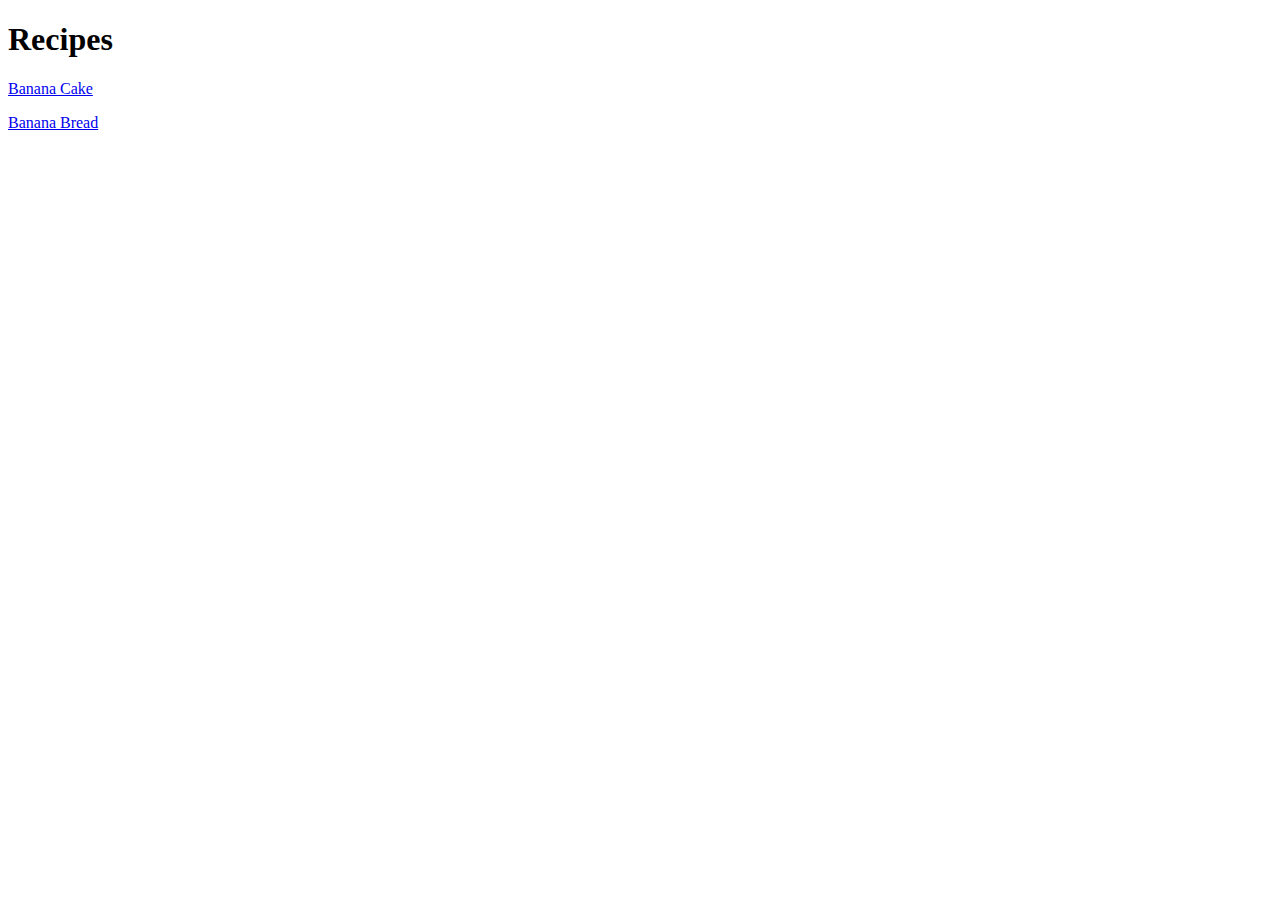
==== index.html @ 6caa3e31 "Add index.html and 2 banana recipes" ====
<!DOCTYPE html>
<html lang="en">
<head>
    <meta charset="UTF-8">
    <meta name="viewport" content="width=device-width, initial-scale=1.0">
    <title>Food Recipes</title>
</head>
<body>
    <h1>Recipes</h1>
    <p><a href="recipes/banana-cake.html">Banana Cake</a></p>
    <p><a href="recipes/banana-bread.html">Banana Bread</a></p>
</body>
</html>
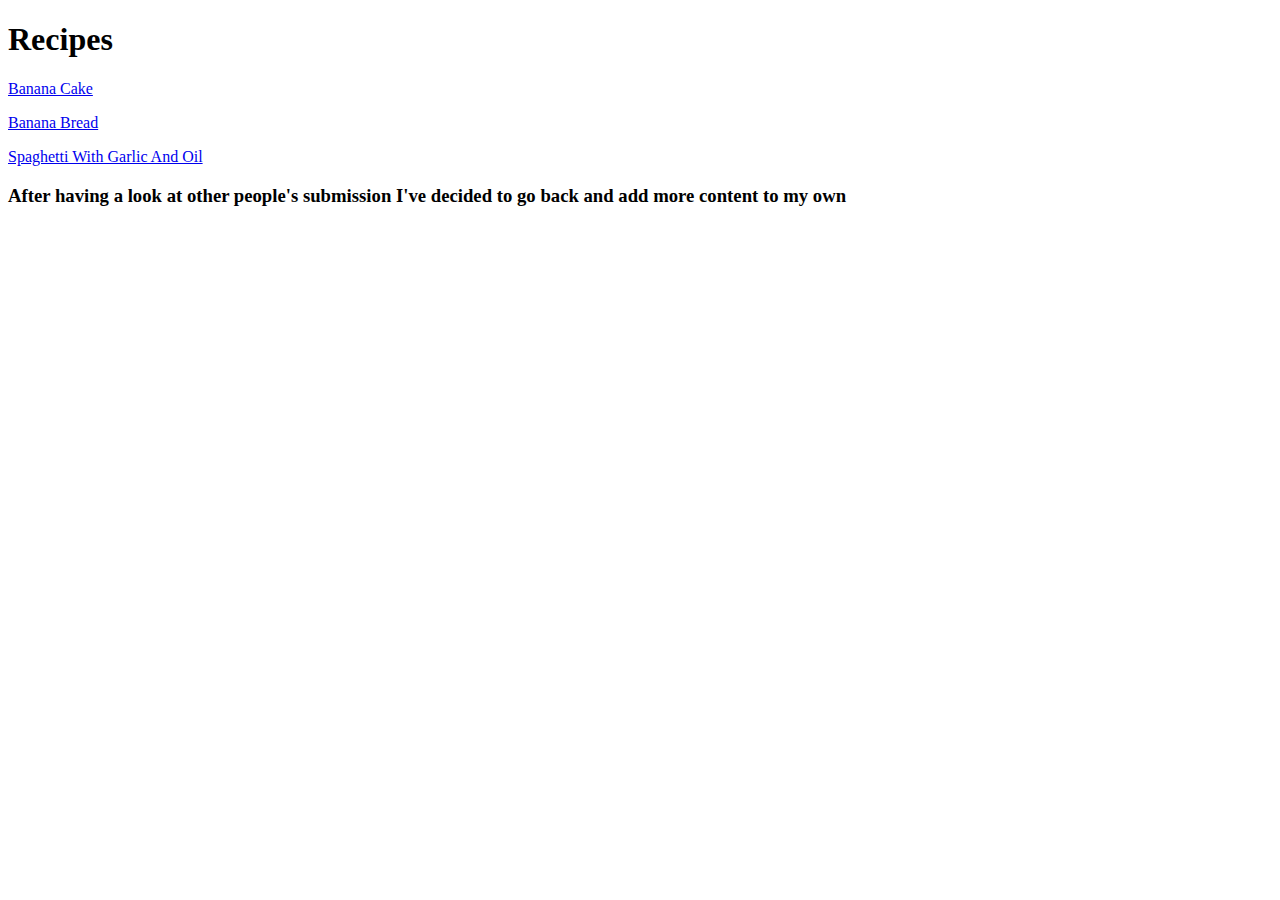
==== commit b0ac5702: "Add spaghetti-garlic-oil.html and more content" ====
--- a/index.html
+++ b/index.html
@@ -9,5 +9,7 @@
     <h1>Recipes</h1>
     <p><a href="recipes/banana-cake.html">Banana Cake</a></p>
     <p><a href="recipes/banana-bread.html">Banana Bread</a></p>
+    <p><a href="recipes/spaghetti-garlic-oil.html">Spaghetti With Garlic And Oil</a></p>
+    <h3>After having a look at other people's submission I've decided to go back and add more content to my own</h3>
 </body>
 </html>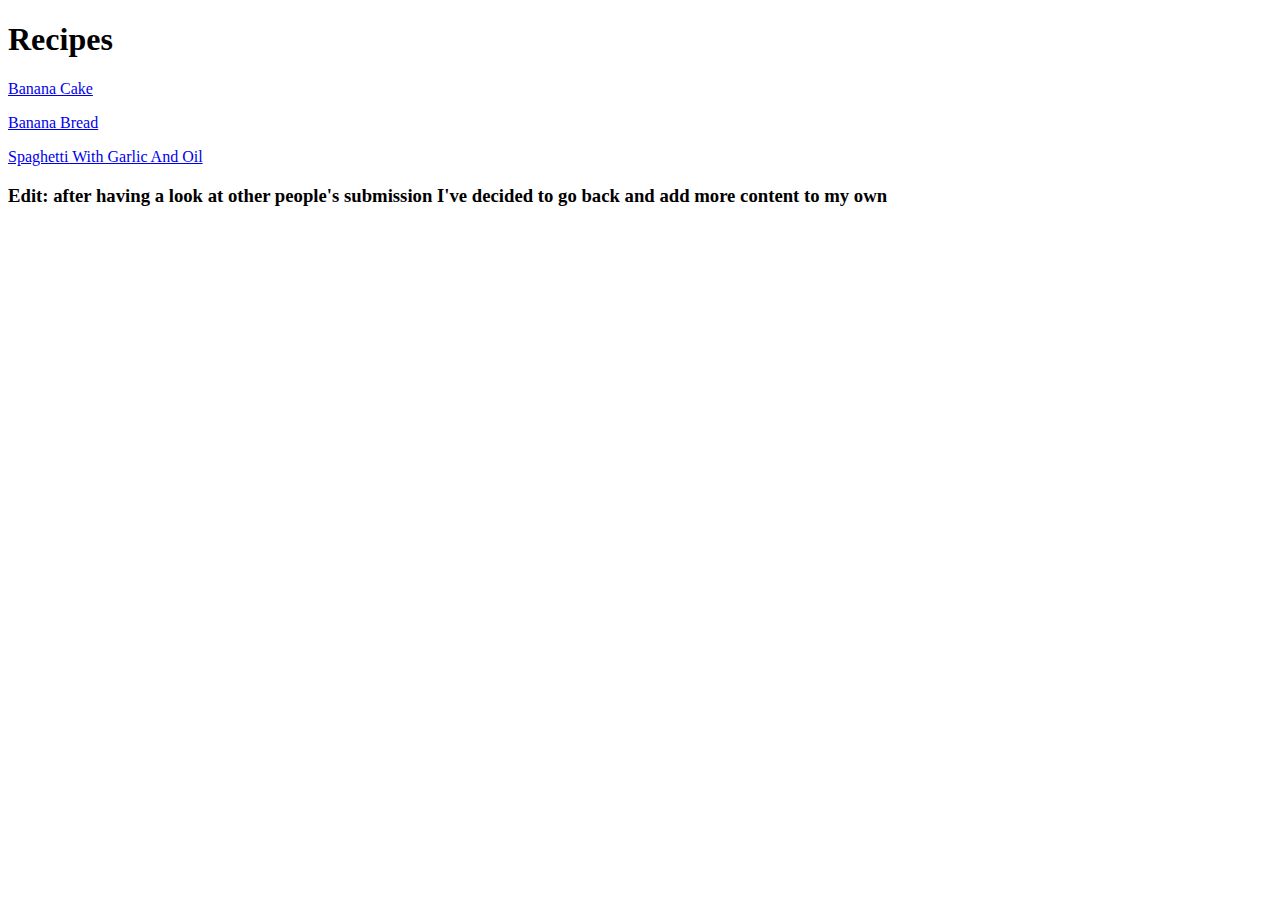
==== commit 5ff0cf62: "Add alt description for 2 banana recipes" ====
--- a/index.html
+++ b/index.html
@@ -10,6 +10,6 @@
     <p><a href="recipes/banana-cake.html">Banana Cake</a></p>
     <p><a href="recipes/banana-bread.html">Banana Bread</a></p>
     <p><a href="recipes/spaghetti-garlic-oil.html">Spaghetti With Garlic And Oil</a></p>
-    <h3>After having a look at other people's submission I've decided to go back and add more content to my own</h3>
+    <h3>Edit: after having a look at other people's submission I've decided to go back and add more content to my own</h3>
 </body>
 </html>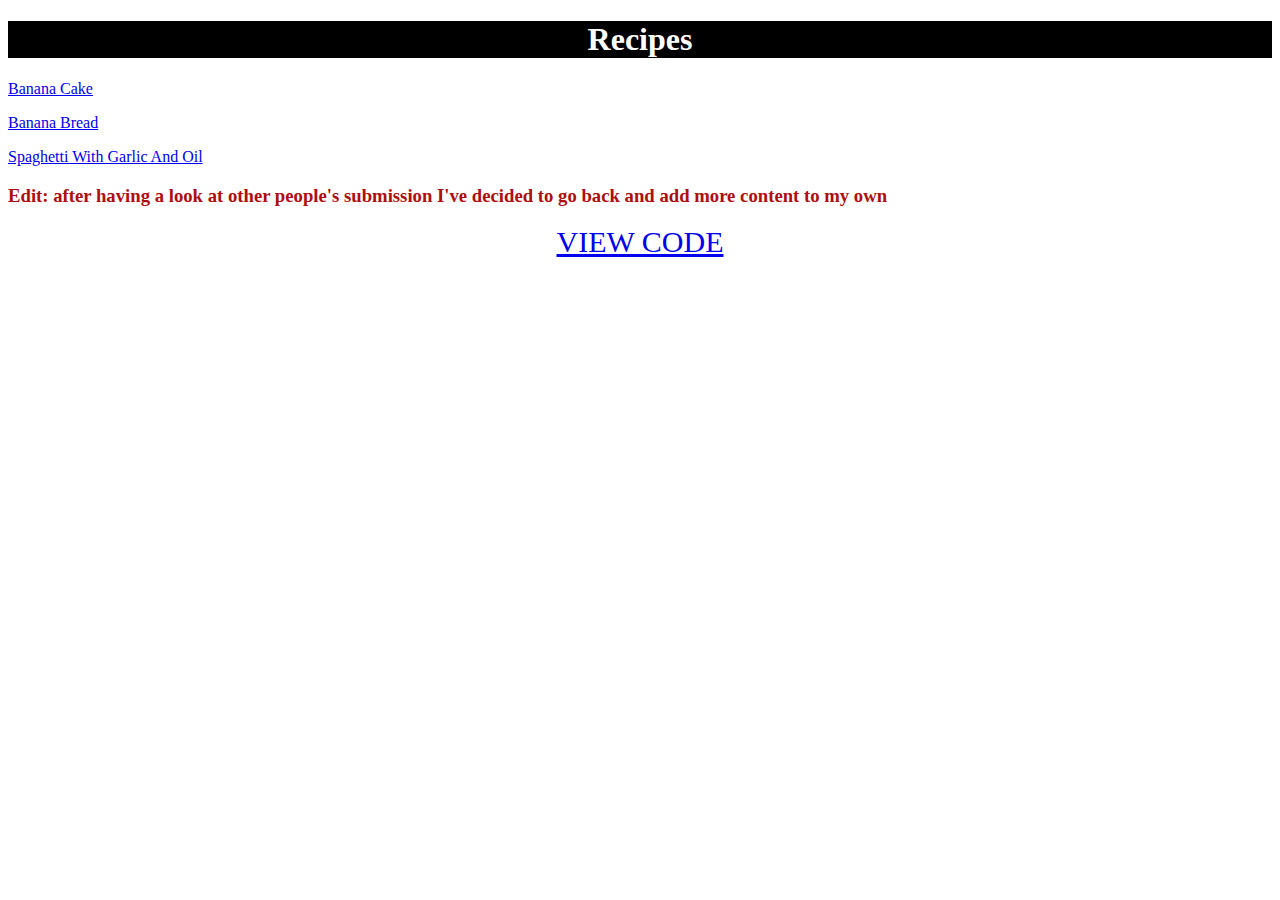
==== commit 703d22de: "Add styles.css" ====
--- a/index.html
+++ b/index.html
@@ -3,13 +3,17 @@
 <head>
     <meta charset="UTF-8">
     <meta name="viewport" content="width=device-width, initial-scale=1.0">
+    <link rel="stylesheet" href="styles/styles.css">
     <title>Food Recipes</title>
 </head>
 <body>
-    <h1>Recipes</h1>
+<div>
+    <div class="title"><h1>Recipes</h1></div>
+</div>
     <p><a href="recipes/banana-cake.html">Banana Cake</a></p>
     <p><a href="recipes/banana-bread.html">Banana Bread</a></p>
     <p><a href="recipes/spaghetti-garlic-oil.html">Spaghetti With Garlic And Oil</a></p>
-    <h3>Edit: after having a look at other people's submission I've decided to go back and add more content to my own</h3>
+    <div class="edit"><h3>Edit: after having a look at other people's submission I've decided to go back and add more content to my own</h3></div>
+    <div class="return"><a href="https://github.com/HuyTheSkeleton/recipes" target="_blank">VIEW CODE</a></div>
 </body>
 </html>--- a/styles/styles.css
+++ b/styles/styles.css
@@ -0,0 +1,18 @@
+.title {
+    color: white;
+    background-color: black;
+    text-align: center;
+}
+
+p {
+    color: rgb(217, 83, 0);
+}
+
+.edit {
+    color: rgb(174, 14, 14)
+}
+
+.return {
+    text-align: center;
+    font-size: 30px;
+}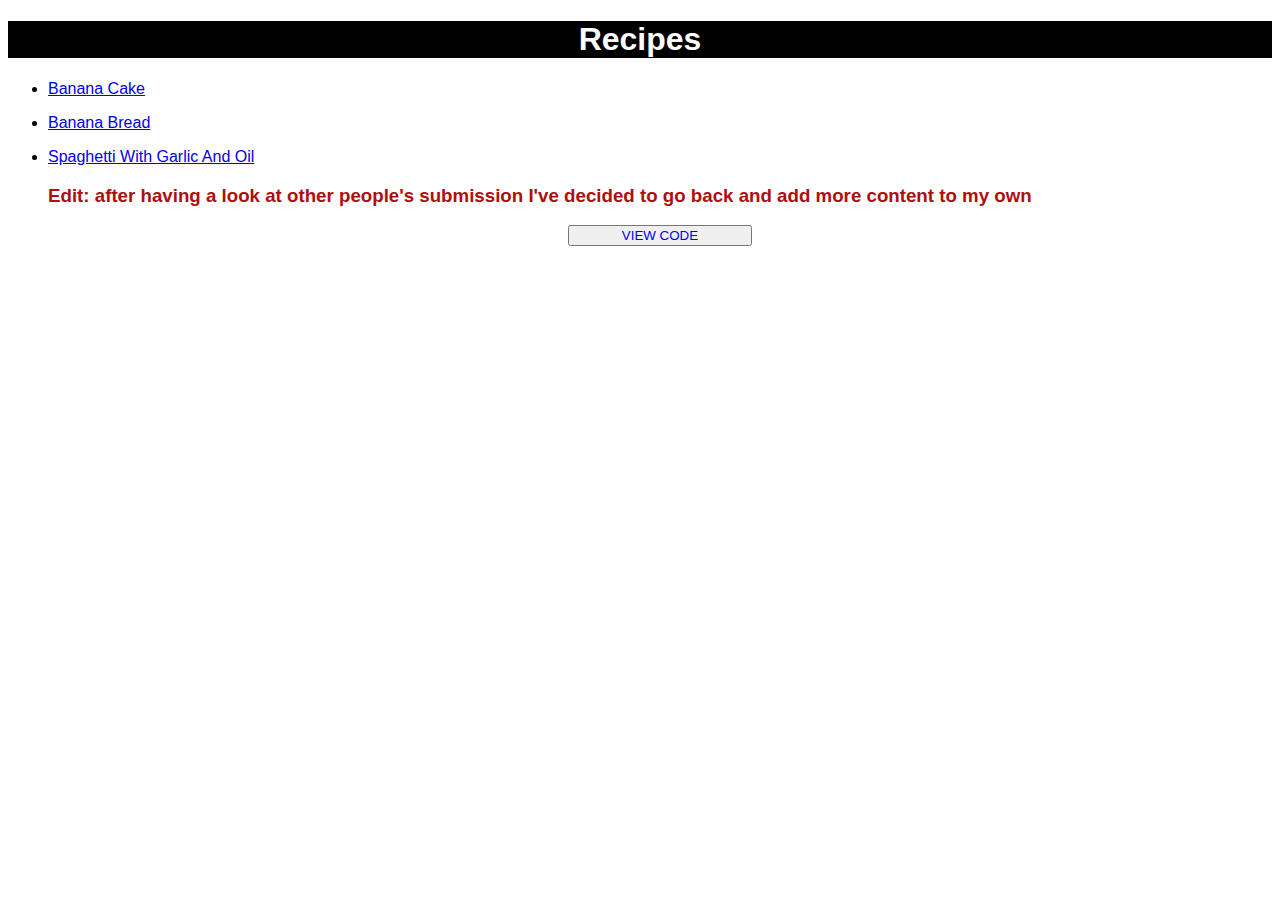
==== commit 3357a6ab: "Add transition & button to index.html" ====
--- a/index.html
+++ b/index.html
@@ -10,10 +10,12 @@
 <div>
     <div class="title"><h1>Recipes</h1></div>
 </div>
-    <p><a href="recipes/banana-cake.html">Banana Cake</a></p>
-    <p><a href="recipes/banana-bread.html">Banana Bread</a></p>
-    <p><a href="recipes/spaghetti-garlic-oil.html">Spaghetti With Garlic And Oil</a></p>
+<ul>
+    <li><p><a href="recipes/banana-cake.html">Banana Cake</a></p></li>
+    <li><p><a href="recipes/banana-bread.html">Banana Bread</a></p></li>
+    <li><p><a href="recipes/spaghetti-garlic-oil.html">Spaghetti With Garlic And Oil</a></p></li>
     <div class="edit"><h3>Edit: after having a look at other people's submission I've decided to go back and add more content to my own</h3></div>
-    <div class="return"><a href="https://github.com/HuyTheSkeleton/recipes" target="_blank">VIEW CODE</a></div>
+    <div><button class="butto" style="display: block; margin:auto; width: 15%;"><a href="https://github.com/HuyTheSkeleton/recipes" style="text-decoration: none; text-align: center;" target="_blank">VIEW CODE</a></button></div>
+</ul>
 </body>
 </html>--- a/styles/styles.css
+++ b/styles/styles.css
@@ -1,17 +1,26 @@
+* {
+    font-family: 'Trebuchet MS', 'Lucida Sans Unicode', 'Lucida Grande', 'Lucida Sans', Arial, sans-serif;
+}
 .title {
     color: white;
     background-color: black;
     text-align: center;
 }
-
 p {
     color: rgb(217, 83, 0);
 }
-
+.butto:hover {
+    background-color: pink;
+    color:blue;
+    cursor: pointer;
+    transition-duration: 0.4s;
+}
 .edit {
     color: rgb(174, 14, 14)
 }
-
+.view-code {
+    text-decoration: none;
+}
 .return {
     text-align: center;
     font-size: 30px;
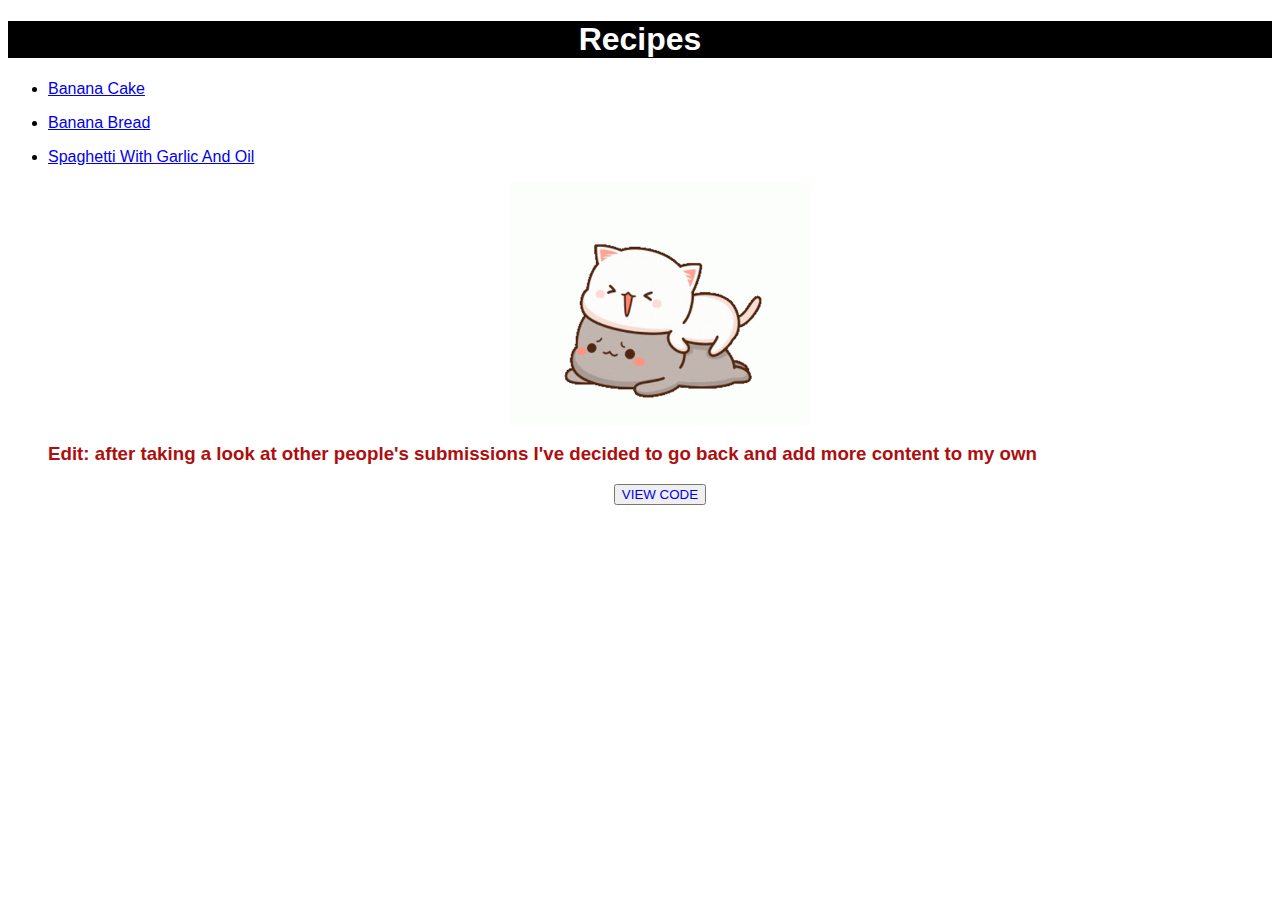
==== commit 5fdf2319: "Make meaningful changes to page's layout" ====
--- a/index.html
+++ b/index.html
@@ -14,8 +14,9 @@
     <li><p><a href="recipes/banana-cake.html">Banana Cake</a></p></li>
     <li><p><a href="recipes/banana-bread.html">Banana Bread</a></p></li>
     <li><p><a href="recipes/spaghetti-garlic-oil.html">Spaghetti With Garlic And Oil</a></p></li>
-    <div class="edit"><h3>Edit: after having a look at other people's submission I've decided to go back and add more content to my own</h3></div>
-    <div><button class="butto" style="display: block; margin:auto; width: 15%;"><a href="https://github.com/HuyTheSkeleton/recipes" style="text-decoration: none; text-align: center;" target="_blank">VIEW CODE</a></button></div>
+    <img src="./styles/images/7a57ced976d792b879d9a1ee639cc069.gif" class="center gif">
+    <div class=edit><h3>Edit: after taking a look at other people's submissions I've decided to go back and add more content to my own</h3></div>
+    <div><button class="butto" style="display: block; margin:auto;"><a href="https://github.com/HuyTheSkeleton/recipes" style="text-decoration: none; text-align: center; size: 30px;" target="_blank">VIEW CODE</a></button></div>
 </ul>
 </body>
 </html>--- a/styles/styles.css
+++ b/styles/styles.css
@@ -24,4 +24,15 @@
 .return {
     text-align: center;
     font-size: 30px;
+}
+.center {
+    display: block;
+    margin-left: auto;
+    margin-right: auto;
+}
+.gif {
+    width: 300px;
+}
+.text-center {
+    text-align: center;
 }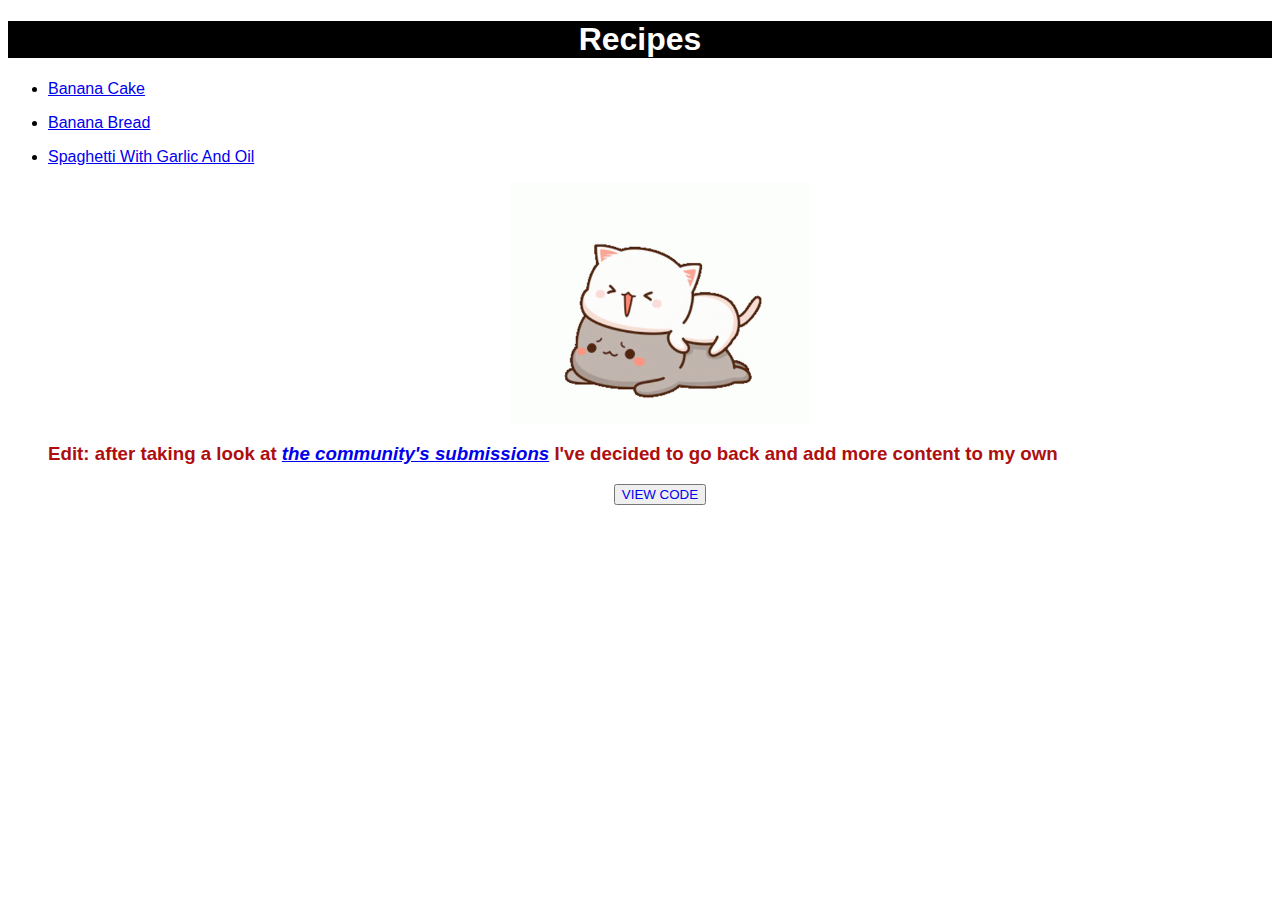
==== commit cda656d0: "Add a link to the community's submissions" ====
--- a/index.html
+++ b/index.html
@@ -15,7 +15,7 @@
     <li><p><a href="recipes/banana-bread.html">Banana Bread</a></p></li>
     <li><p><a href="recipes/spaghetti-garlic-oil.html">Spaghetti With Garlic And Oil</a></p></li>
     <img src="./styles/images/7a57ced976d792b879d9a1ee639cc069.gif" class="center gif">
-    <div class=edit><h3>Edit: after taking a look at other people's submissions I've decided to go back and add more content to my own</h3></div>
+    <div class=edit><h3>Edit: after taking a look at <a href="https://www.theodinproject.com/lessons/foundations-recipes/project_submissions" target="_blank"><em>the community's submissions</em></a> I've decided to go back and add more content to my own</h3></div>
     <div><button class="butto" style="display: block; margin:auto;"><a href="https://github.com/HuyTheSkeleton/recipes" style="text-decoration: none; text-align: center; size: 30px;" target="_blank">VIEW CODE</a></button></div>
 </ul>
 </body>
